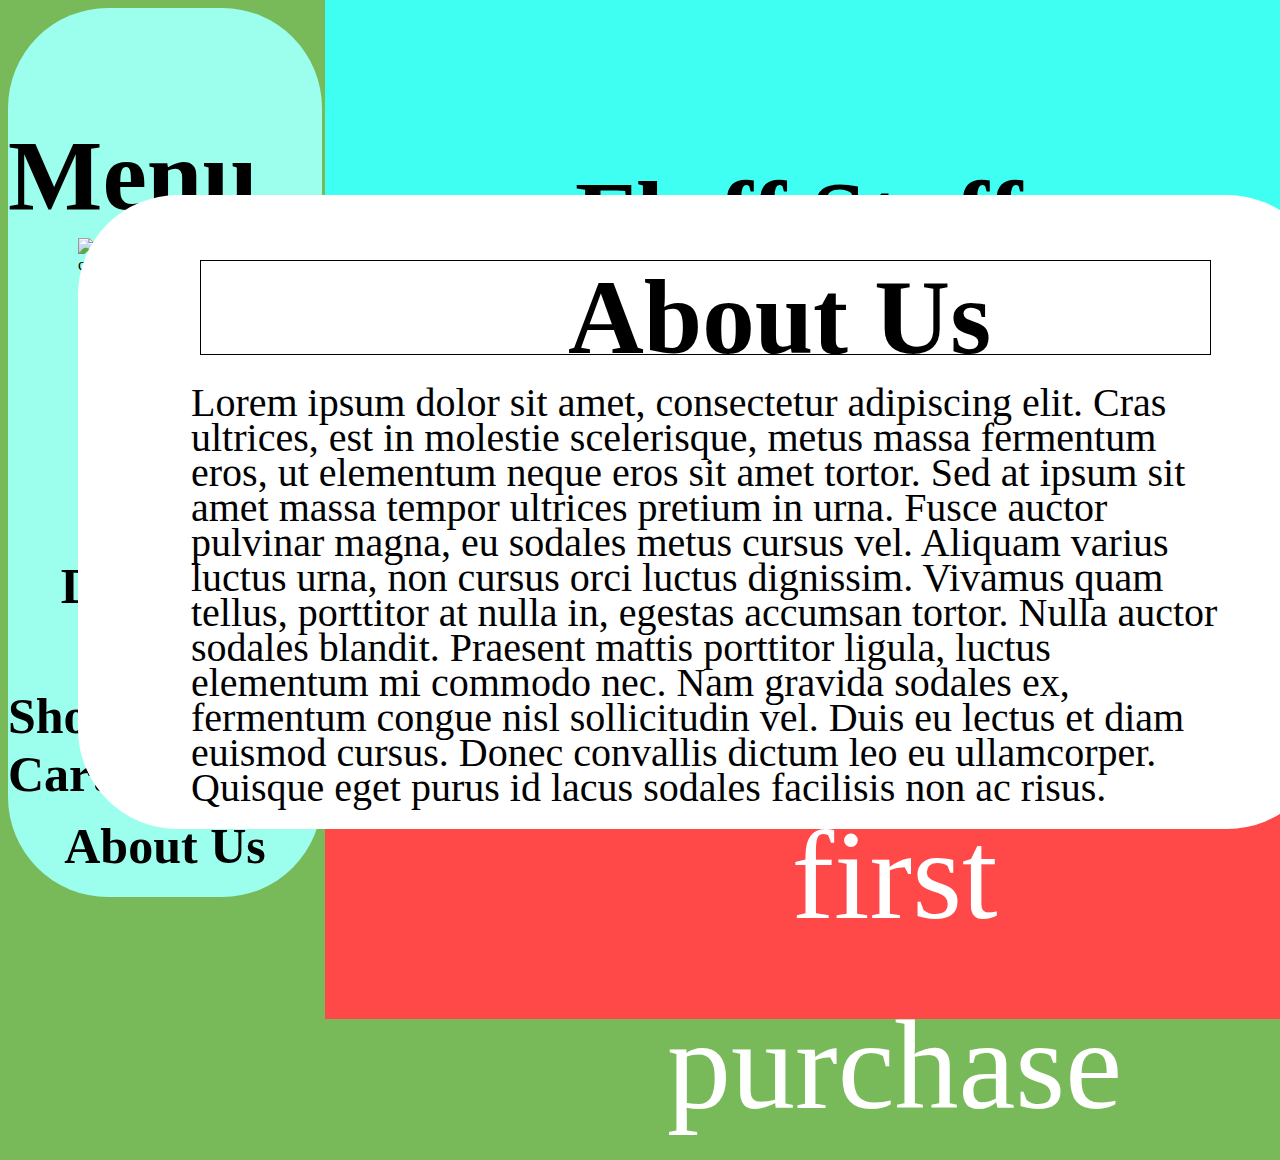
==== Aboutus.html @ 6499e622 "My Homework5" ====
<!DOCTYPE html>
<html lang="en">
  <!-- Below is the header tag on HTML providigng the important introductory information to the page-->
<head>
  <meta charset="UTF-8">
  <meta http-equiv="X-UA-Compatible" content="IE=edge">
  <meta name="viewport" content="width=device-width, initial-scale=1.0">
  <link rel="stylesheet" href = "styles.css">
  <title>Home Page</title>
</head>
<!-- This is the body of the HTML code where the code is inputted.  -->
<body>
  <!-- This is the Div of the Title square and all the text elements within it.  -->
  <div class = homepage></div>
  <div class="titlesquare">
    <h1 class="MainTitle">Fluff Stuff</h1>
    <h2 class="tagline"> Throw Your Fears away</h2>
  </div>
  <!-- This is the Div of the Discount square and all the text elements within it.  -->
    <div class ="discountsquare">
    <h2 class="sales"> 50% off first purchase </h2>
    </div>  
  <!-- This is the Div of the Menu square and all the text elements within it.  -->
  <div class="menusquare">
    <div class= "menutitle"> Menu </div>
    <div class="triangle">
      <img src="https://lh3.googleusercontent.com/proxy/9yXi_hAZjgbCEbVd8YCsEXPILl5ZZdIY68uffdrUriGKtC_VcTeNNrq5hIOrZnyVHz2NowZ9Wi6Fwtw-z4gaOwBZcRImtCc" alt="Image of Standard couch pillows" class="standardcouchpillowphoto">
    <div class="menu-row">
      </div>
    </div>

    <div class="menu-row">
      <h2 class="menu-text"> 
        <!-- <u> -->
        Pillows
      <!-- </u> -->
      </h2>
      <div class="triangle2"></div>
    </div>
    
    <div class="menu-row">
      <h3 class="menu-text">
        Discounts
      </h3>
    </div>
    <div class="menu-row">
      <h3 class="menu-text">
        Shopping Cart
      </h3>
    </div>
    <div class="menu-row">
      <h3 class="menu-text">
        About Us
      </h3>
    </div>

  </div>
<div class="aboutusbox">
<div class="aboutustitlebox">
</div>

<div class="aboutustitle">
    <H2>About Us</H2>
    </div>

    <div class="aboutustext">
<p> Lorem ipsum dolor sit amet, consectetur adipiscing elit. Cras ultrices, 
    est in molestie scelerisque, metus massa fermentum eros, ut elementum 
    neque eros sit amet tortor. Sed at ipsum sit amet massa tempor ultrices pretium in urna. 
    Fusce auctor pulvinar magna, eu sodales metus cursus vel. Aliquam varius luctus urna, non 
    cursus orci luctus dignissim. Vivamus quam tellus, porttitor at nulla in, egestas accumsan 
    tortor. Nulla auctor sodales blandit. Praesent mattis porttitor ligula, luctus elementum mi 
    commodo nec. Nam gravida sodales ex, fermentum congue nisl sollicitudin vel. Duis eu lectus
     et diam euismod cursus. Donec convallis dictum leo eu ullamcorper. Quisque eget purus id 
     lacus sodales facilisis non ac risus.</p>
</div>
</div>

</body>

</html>
---- styles.css ----
/* Color of the background of the webpage */
body{
    background-color: #78BA59;
}
/* UNIVERSAL MENU BAR FOR ALL PAGES */
/* the below methods are all part of the menu option/characters on all web page */

    
.menusquare{
    flex-direction: column;   
    display: flex;
    width: 314px;
    height: 889px;
    justify-content:space-evenly;
    background: #9CFFED;
    border-radius: 100px;
    }
.triangle {
    position: relative;
    left: -230px;
    top: -20px;
     }
    
.menu-text{
    font-size: 50px;
    font-family: "Loved by the King"
}

.menu-row{
    height: 30px;
    display: flex;
    justify-content: center;

}

.menutitle{
    /* position: absolute;
    width: 285px; */
    height: 40px;
    /* left: 15px;
    top: 0px; */
    font-family: "Open Sans";
    font-style: normal;
    font-weight: bold;
    font-size: 100px;
    line-height: 136px;
    
    color: #000000;
    }
    
#pillowsmain{
        position: absolute;
        width: 144px;
        height: 102px;
        left: 86px;
        top: 305px;
        font-family: "Loved by the King";
        font-style: normal;
        font-weight: normal;
        font-size: 50px;
        line-height: 86px;
        text-align: center;
        color: #000000;
    }
    
#discountsmain{
        position: absolute;
        width: 144px;
        height: 102px;
        left: 86px;
        top: 415px;
        font-family: "Loved by the King";
        font-style: normal;
        font-weight: normal;
        font-size: 50px;
        line-height: 86px;
        text-align: center;
        color: #000000;
    }
    /* Only for Product Browsing Page */
#DiscountApplied{
        font-family: "Open Sans";
        font-style: normal;
        font-weight: bold;
        font-size: 18px;
        line-height: 50px;
        text-align: center;
        width: 174.49px;
        height: 31.63px;
        left: 130px;
        top: 150px;

        color: #FFFFFF;

        position: absolute;
        width: 209.18px;
        height: 50px;
        left: 130px;
        top: 620px;

        background: #770000;
        border-radius: 100px;

    }
    
#shoppingmain{
        position: absolute;
        width: 144px;
        height: 102px;
        left: 86px;
        top: 528px;
        font-family: "Loved by the King";
        font-style: normal;
        font-weight: normal;
        font-size: 50px;
        line-height: 80px;
        text-align: center;
        color: #000000;
    }
    
#aboutusmain{
        position: absolute;
        width: 144px;
        height: 102px;
        left: 86px;
        top: 700px;
        font-family: "Loved by the King";
        font-style: normal;
        font-weight: normal;
        font-size: 50px;
        line-height: 86px;
        text-align: center;
        color: #000000;
    }

    /* HOME PAGE */
/* the main title on the home page */
.MainTitle{
    position: absolute;
    width: 497px;
    height: 136px;
    left: 250px;
    top: 82px;
    font-family: "Open Sans";
    font-style: normal;
    font-weight: bold;
    font-size: 100px;
    line-height: 136px;
    color: #000000;

}
.titlesquare{
    position: absolute;
    width: 1115px;
    height: 484px;
    left: 325px;
    top: 0px;
    background: #3FFFF3;
    }
/* the tag line on the home page */
.tagline{
    position: absolute;
    width: 792px;
    height: 75px;
    left: 250px;
    top: 270px;
    font-family: "Open Sans";
    font-style: normal;
    font-weight: bold;
    font-size: 60px;
    line-height: 82px;
    color: #000000;

}
/* the discount section on the home page */
.sales{
    position: absolute;
    width: 539px;
    height: 442px;
    left: 300px;
    top: 0px;
    font-family: "Loved by the King";
    font-style: normal;
    font-weight: normal;
    font-size: 800%;
    line-height: 190px;
    text-align: center;

color: #FFFFFF; 
}
.discountsquare{
    position: absolute;
    width: 1115px;
    height: 535px;
    left: 325px;
    top: 484px;
    
    background: #FF4848;
    }


    /* PRODUCT BROWING PAGE */


/* Universal Header */
.Mainheader{
    position: relative;
    width: 350px;
    height: 295px;
    left: 400px;
    top: -150px;
    font-family: Loved by the King;
    font-style: normal;
    font-weight: normal;
    font-size: 200px;
    line-height: 345px;
    text-align: center;
    color: #FFFFFF;
}
.titlesquareproductpage{
    position: absolute;
    width: 1095px;
    height: 306px;
    left: 341px;
    top: -17px;
    background: #FF4848;

}
.headersquare{
    position: absolute;
    width: 1095px;
    height: 306px;
    left: 341px;
    top: 0px;

    background: #FF4848;
}

/* Main body of items page */

.listofallitems{
    position: absolute;
    width: 1096px;
    height: 705px;
    left: 340px;
    top: 300px;
    background: #273454;
}
/* Couchpillowtext */

#standardcouchpillow{
    /* width: 243px;
    height: 109px;
    left: 100px; */
    display:flex;
    flex-direction:row;
    font-family: "Open Sans";
    font-style: normal;
    font-weight: normal;
    font-size: 40px;
    line-height: 54px;
    text-align: center;
    color: #FFFFFF;
}
/* Couchpillow image */
.standardcouchpillowphoto{
    position: absolute;
    width: 173px;
    height: 152px;
    left: 300px;
    top: 10px;
}
/* select a size for couch pillow */
#selectasize1{
    position: relative;
    width: 122px;
    height: 26px;
    left: 500px;
    top: -152px; 
    background: #579B00;
    border-radius: 100px;
    font-family: Loved by the King;
    font-style: normal;
    font-weight: normal;
    font-size: 20px;
    line-height: 35px;
    color: #FFFFFF;
    text-align: center;
} 


.size{
justify-content: space-evenly;
}
/* select a color for couch pillow */
 #selectacolor1
{
position: absolute;
width: 122px;
height: 26px;
left: 500px;
top: 100px;

background: #579B00;
border-radius: 100px;

font-family: Loved by the King;
font-style: normal;
font-weight: normal;
font-size: 20px;
line-height: 35px;
color: #FFFFFF;

text-align: center;
} 
.color{
    justify-content: space-evenly;
}
/* select red for couch pillow */
#red1{
position: absolute;
width: 58px;
height: 43px;
left: 670px;
top: 100px;

background: #FFFFFF;
font-family: Loved by the King;
font-style: normal;
font-weight: normal;
font-size: 25px;
line-height: 43px;
text-align: center;

color: #FF0000;
}
/* select blue for couch pillow */
#blue1{
position: absolute;
width: 58px;
height: 43px;
left: 760px;
top: 100px;

background: #FFFFFF;
font-family: Loved by the King;
font-style: normal;
font-weight: normal;
font-size: 25px;
line-height: 43px;
text-align: center;

color: #00A3FF;
}
/* select green for couch pillow */
#green1{
position: absolute;
width: 58px;
height: 43px;
left: 850px;
top: 100px;
background: #FFFFFF;

font-family: Loved by the King;
font-style: normal;
font-weight: normal;
font-size: 25px;
line-height: 43px;
text-align: center;

color: #2D971C;

}
/* select to learn more for couch pillow */
#options1
{
    font-family: Loved by the King;
    font-style: normal;
    font-weight: normal;
    font-size: 20px;
    line-height: 25px;
        
    text-align: center;
        
    color: #FFFFFF;

    position: absolute;
    width: 122px;
    height: 26px;
    left: 960px;
    top: 130px;

    border: 1px solid #000000;
    box-sizing: border-box;
    border-radius: 100px;
}
/* select smallfor couch pillow */
#small1{
    position: absolute;
    width: 58px;
    height: 43px;
    left: 670px;
    top: 16px;
    background: #FFFFFF;
    font-family: Loved by the King;
    font-style: normal;
    font-weight: normal;
    font-size: 25px;
    line-height: 43px;
    text-align: center;
    color: #000000;
}
/* select medium for couch pillow */
#medium1{
    position: absolute;
    width: 58px;
    height: 43px;
    left: 760px;
    top: 16px;
    background: #FFFFFF;
    font-family: Loved by the King;
    font-style: normal;
    font-weight: normal;
    font-size: 25px;
    line-height: 43px;
    text-align: center;
    color: #000000;
    
}
/* select large for couch pillow */
#large1{
    position: absolute;
    width: 58px;
    height: 43px;
    left: 850px;
    top: 16px;
    background: #FFFFFF;
    font-family: Loved by the King;
    font-style: normal;
    font-weight: normal;
    font-size: 25px;
    line-height: 43px;
    text-align: center;
    color: #000000;

}
/* The same is done for all the pillows */
#bedpillow{
    position: absolute;
    width: 243px;
    height: 109px;
    left: 20px;
    top: 200px;
    font-family: "Open Sans";
    font-style: normal;
    font-weight: normal;
    font-size: 40px;
    line-height: 54px;
    text-align: center;
    color: #FFFFFF;


}
.bedpillowphoto{
    position: absolute;
    width: 173px;
    height: 152px;
    left: 300px;
    top: 185px;
}  
#selectasize2{
    position: absolute;
    width: 122px;
    height: 26px;
    left: 500px;
    top: 190px;
    
    background: #579B00;
    border-radius: 100px;
    
    font-family: Loved by the King;
    font-style: normal;
    font-weight: normal;
    font-size: 20px;
    line-height: 35px;
    color: #FFFFFF;
    
    text-align: center;
    }
    
#selectacolor2
    {
    position: absolute;
    width: 122px;
    height: 26px;
    left: 500px;
    top: 280px;
    background: #579B00;
    border-radius: 100px;
    font-family: Loved by the King;
    font-style: normal;
    font-weight: normal;
    font-size: 20px;
    line-height: 35px;
    color: #FFFFFF;
    text-align: center;
    }
#red2{
    position: absolute;
    width: 58px;
    height: 43px;
    left: 670px;
    top: 275px;
    background: #FFFFFF;
    font-family: Loved by the King;
    font-style: normal;
    font-weight: normal;
    font-size: 25px;
    line-height: 43px;
    text-align: center;

color: #FF0000;
    }
#blue2{
    position: absolute;
    width: 58px;
    height: 43px;
    left: 760px;
    top: 275px;
    background: #FFFFFF;
    font-family: Loved by the King;
    font-style: normal;
    font-weight: normal;
    font-size: 25px;
    line-height: 43px;
    text-align: center;

color: #00A3FF;
    }

#green2{
    position: absolute;
    width: 58px;
    height: 43px;
    left: 850px;
    top: 275px;
    background: #FFFFFF;
    font-family: Loved by the King;
    font-style: normal;
    font-weight: normal;
    font-size: 25px;
    line-height: 43px;
    text-align: center;
    color: #2D971C;


    }

    #small2{
        position: absolute;
        width: 58px;
        height: 43px;
        left: 670px;
        top: 191px;
        background: #FFFFFF;
        font-family: Loved by the King;
        font-style: normal;
        font-weight: normal;
        font-size: 25px;
        line-height: 43px;
        text-align: center;
        color: #000000;
        }
        
     #medium2{
        position: absolute;
        width: 58px;
        height: 43px;
        left: 760px;
        top: 191px;
        background: #FFFFFF;
        font-family: Loved by the King;
        font-style: normal;
        font-weight: normal;
        font-size: 25px;
        line-height: 43px;
        text-align: center;
        color: #000000;
            
        }
        
    #large2{
        position: absolute;
        width: 58px;
        height: 43px;
        left: 850px;
        top: 191px;
        background: #FFFFFF;
        font-family: Loved by the King;
        font-style: normal;
        font-weight: normal;
        font-size: 25px;
        line-height: 43px;
        text-align: center;
        color: #000000;
        
        }
#options2{
        font-family: Loved by the King;
        font-style: normal;
        font-weight: normal;
        font-size: 20px;
        line-height: 25px;
       text-align: center;
       color: #FFFFFF;
       position: absolute;
       width: 122px;
       height: 26px;
       left: 960px;
       top: 305px;
       border: 1px solid #000000;
       box-sizing: border-box;
       border-radius: 100px;        
    }



#roundpillow{
    position: absolute;
    width: 243px;
    height: 109px;
    left: 20px;
    top: 380px;
    font-family: "Open Sans";
    font-style: normal;
    font-weight: normal;
    font-size: 40px;
    line-height: 54px;
    text-align: center;
    color: #FFFFFF;
}
.roundpillowphoto{
    position: absolute;
    width: 173px;
    height: 152px;
    left: 300px;
    top: 360px;
}
#selectasize3{
    position: absolute;
    width: 122px;
    height: 26px;
    left: 500px;
    top: 370px;
    background: #579B00;
    border-radius: 100px;
    font-family: "Loved by the King";
    font-style: normal;
    font-weight: normal;
    font-size: 20px;
    line-height: 35px;
    color: #FFFFFF;
    text-align: center;
    }
    
#selectacolor3
    {
    position: absolute;
    width: 122px;
    height: 26px;
    left: 500px;
    top: 460px;  
    background: #579B00;
    border-radius: 100px;
    font-family: Loved by the King;
    font-style: normal;
    font-weight: normal;
    font-size: 20px;
    line-height: 35px;
    color: #FFFFFF; 
    text-align: center;
    }
#red3{
    position: absolute;
    width: 58px;
    height: 43px;
    left: 670px;
    top: 457px;
     background: #FFFFFF;
     font-family: Loved by the King;
     font-style: normal;
     font-weight: normal;
     font-size: 25px;
     line-height: 43px;
     text-align: center;
    
    color: #FF0000;
    }
#blue3{
     position: absolute;
     width: 58px;
     height: 43px;
     left: 760px;
     top: 457px;
    background: #FFFFFF;
    font-family: Loved by the King;
    font-style: normal;
    font-weight: normal;
    font-size: 25px;
    line-height: 43px;
    text-align: center;
    color: #00A3FF;
        }
    
    #green3{
    position: absolute;
    width: 58px;
    height: 43px;
    left: 850px;
    top: 457px;
    background: #FFFFFF;
    font-family: Loved by the King;
    font-style: normal;
    font-weight: normal;
    font-size: 25px;
    line-height: 43px;
    text-align: center;
    
    color: #2D971C;
    
    
        }
    #small3
    {
        position: absolute;
         width: 58px;
         height: 43px;
         left: 670px;
         top: 366px;
         background: #FFFFFF;
         font-family: Loved by the King;
         font-style: normal;
        font-weight: normal;
         font-size: 25px;
         line-height: 43px;
        text-align: center;
        color: #000000;
         } 
            
    #medium3{
            position: absolute;
            width: 58px;
            height: 43px;
            left: 760px;
            top: 366px;
            background: #FFFFFF;
            font-family: Loved by the King;
            font-style: normal;
            font-weight: normal;
            font-size: 25px;
            line-height: 43px;
            text-align: center;
            color: #000000;
                
            }
            
     #large3{
            position: absolute;
            width: 58px;
            height: 43px;
            left: 850px;
            top: 366px;
            background: #FFFFFF;
            font-family: Loved by the King;
            font-style: normal;
            font-weight: normal;
            font-size: 25px;
            line-height: 43px;
            text-align: center;
            color: #000000;
            }

     #options3{
        font-family: Loved by the King;
        font-style: normal;
        font-weight: normal;
        font-size: 20px;
        line-height: 25px;
       text-align: center;
       color: #FFFFFF;
       position: absolute;
       width: 122px;
       height: 26px;
       left: 960px;
       top: 480px;
       border: 1px solid #000000;
       box-sizing: border-box;
       border-radius: 100px;     
        }


#floorpoofpillow{
    position: absolute;
    width: 243px;
    height: 109px;
    left: 20px;
    top: 520px;

    font-family: Open Sans;
    font-style: normal;
    font-weight: normal;
    font-size: 40px;
    line-height: 54px;
    text-align: center;
    color: #FFFFFF;
}
.floorpoofpillowphoto{
    position: absolute;
    width: 173px;
    height: 152px;
    left: 300px;
    top: 535px;

}

#selectasize4{
    position: absolute;
    width: 122px;
    height: 26px;
    left: 500px;
    top: 550px;
    
    background: #579B00;
    border-radius: 100px;
    
    font-family: Loved by the King;
    font-style: normal;
    font-weight: normal;
    font-size: 20px;
    line-height: 35px;
    color: #FFFFFF;
    
    text-align: center;
    }
    
#selectacolor4{
        position: absolute;
        width: 122px;
        height: 26px;
        left: 500px;
        top: 650px;
        
        background: #579B00;
        border-radius: 100px;
        
        font-family: Loved by the King;
        font-style: normal;
        font-weight: normal;
        font-size: 20px;
        line-height: 35px;
        color: #FFFFFF;
        
        text-align: center;
    }
#red4{
        position: absolute;
        width: 58px;
        height: 43px;
        left: 670px;
        top: 635px;

        background: #FFFFFF;
        font-family: Loved by the King;
        font-style: normal;
        font-weight: normal;
        font-size: 25px;
        line-height: 43px;
        text-align: center;

    color: #FF0000;
    }
    #blue4{
    position: absolute;
        width: 58px;
        height: 43px;
        left: 760px;
        top: 635px;
    
        background: #FFFFFF;
        font-family: Loved by the King;
        font-style: normal;
        font-weight: normal;
        font-size: 25px;
        line-height: 43px;
        text-align: center;
    
    color: #00A3FF;
    }

    #green4{
        position: absolute;
        width: 58px;
        height: 43px;
        left: 850px;
        top: 635px;
        background: #FFFFFF;
    
        font-family: Loved by the King;
        font-style: normal;
        font-weight: normal;
        font-size: 25px;
        line-height: 43px;
        text-align: center;
    
        color: #2D971C;
    

    }

    #small4{
        position: absolute;
        width: 58px;
        height: 43px;
        left: 670px;
        top: 551px;
        background: #FFFFFF;
        font-family: Loved by the King;
        font-style: normal;
        font-weight: normal;
        font-size: 25px;
        line-height: 43px;
        text-align: center;
        color: #000000;
        }

    #medium4{
         position: absolute;
         width: 58px;
         height: 43px;
         left: 760px;
         top: 551px;
         background: #FFFFFF;
         font-family: Loved by the King;
         font-style: normal;
          font-weight: normal;
         font-size: 25px;
         line-height: 43px;
         text-align: center;
         color: #000000;
         }
    #large4{
        position: absolute;
         width: 58px;
         height: 43px;
         left: 850px;
         top: 551px;
         background: #FFFFFF;
         font-family: Loved by the King;
         font-style: normal;
          font-weight: normal;
         font-size: 25px;
         line-height: 43px;
         text-align: center;
         color: #000000;
         }
        #options4{
         font-family: Loved by the King;
         font-style: normal;
         font-weight: normal;
         font-size: 20px;
         line-height: 25px;
        text-align: center;
        color: #FFFFFF;
        position: absolute;
        width: 122px;
        height: 26px;
        left: 960px;
        top: 655px;
        border: 1px solid #000000;
        box-sizing: border-box;
        border-radius: 100px;     
         } 

/* Final Product Page close up on a standard couch pillow */
    
.maintext{
    display: flex;  
    flex-direction: column
    }
            
.sizeandcolor{
     display: flex;
    flex-direction:column;
    flex-wrap: wrap;
    }
         
.standardcouchpillowphoto1{
     position: absolute;
     width: 371px;
     height: 326px;
     left: 351px;
     top: 302px;
    }
 .standardcouchpillowFinal{
    position: absolute;
    width: 359.11px;
    height: 490.35px;
    left: 370px;
    top: 590px;

    font-family: "Open Sans";
    font-style: normal;
    font-weight: normal;
    font-size: 81.3856px;
    line-height: 111px;
    text-align: center;

    color: #FFFFFF;
        }
    #selectasize5{
        position: absolute;
        width: 352.06px;
        height: 75.03px;
        left: 730px;
        top: 360px;
        
        background: #579B00;
        border-radius: 288.571px;
        position: absolute;
        
        font-family: Loved by the King;
        font-style: normal;
        font-weight: normal;
        font-size: 57.7143px;
        line-height: 100px;
        text-align: center;
        
        color: #FFFFFF;
    }
#small5{
        position: absolute;
     width: 151.32px;
     height: 112px;
     left: 750px;
     top: 456px;
    background: #FFFFFF;

    font-family: Loved by the King;
    font-style: normal;
    font-weight: normal;
    font-size: 64.5349px;
    line-height: 111px;
    text-align: center;

        color: #000000;
        }   

#medium5{
background: #FFFFFF;
position: absolute;
width: 151.32px;
height: 112.17px;
left: 1000px;
top: 456px;

font-family: Loved by the King;
font-style: normal;
font-weight: normal;
font-size: 64.5349px;
line-height: 113px;
text-align: center;

color: #000000;
    }   

    
#large5{
    position: absolute;
    width: 151.32px;
    height: 112px;
    left: 1250px;
    top: 456px;
       
   background: #FFFFFF;


font-family: Loved by the King;
font-style: normal;
font-weight: normal;
font-size: 64.5349px;
line-height: 111px;
text-align: center;
    
    color: #000000;



}
 #selectacolor5{
    /* position: absolute;
    width: 352.06px;
    height: 75.03px;
    left: 630px;
    top: 637.43px; */
    
    background: #579B00;
    border-radius: 288.571px;
    position: absolute;
    width: 352.06px;
    height: 75.03px;
    left: 730px;
    top: 637px;
    
    font-family: Loved by the King;
    font-style: normal;
    font-weight: normal;
    font-size: 57.7143px;
    line-height: 100px;
    text-align: center;
    
    color: #FFFFFF;

    }

    #red5{
    position: absolute;
     width: 151.32px;
     height: 112px;
     left: 750px;
     top: 733px;
        
    background: #FFFFFF;


font-family: Loved by the King;
font-style: normal;
font-weight: normal;
font-size: 64.5349px;
line-height: 111px;
text-align: center;

color: #FF0000;

}

#blue5{
    position: absolute;
    width: 151.32px;
    height: 112px;
    left: 1000px;
    top: 733px;
       
   background: #FFFFFF;


font-family: Loved by the King;
font-style: normal;
font-weight: normal;
font-size: 64.5349px;
line-height: 111px;
text-align: center;

color: #00A3FF;
 }

#green5{
    position: absolute;
    width: 151.32px;
    height: 112px;
    left: 1250px;
    top: 733px;
       
   background: #FFFFFF;


font-family: Loved by the King;
font-style: normal;
font-weight: normal;
font-size: 64.5349px;
line-height: 111px;
text-align: center;

color: #2D971C;
    }

 #options5{

    position: absolute;
    width: 330.12px;
    height: 68.88px;
    left: 1093px;
    top: 887.25px;
    background: #008A58;
    border: 2.375px solid #000000;
    box-sizing: border-box;
    border-radius: 237.5px;
    font-family: "Loved by the King";
    font-style: normal;
    font-weight: normal;
    font-size: 47.5px;
    line-height: 82px;
    text-align: center;

    color: #FFFFFF;
}

/* About Us Page */

.aboutusbox{

position: absolute;
width: 1249px;
height: 634px;
left: 78px;
top: 195px;
    
background: #FFFFFF;
border-radius: 100px;
}

.aboutustitle{
    position: relative;
    /* width: 192px; */
    height: 100px;
    left: 490px;
    top: -25px;
    
    font-family: Loved by the King;
font-style: normal;
font-weight: normal;
font-size: 70px;
line-height: 121px;


}

.aboutustext{
position: absolute;
width: 1040px;
height: 458px;
left: 113px;
top: 150px;

font-family: "Loved by the King";
font-style: normal;
font-weight: normal;
font-size: 40px;
line-height: 35px;

color: #000000;
} 

.aboutustitlebox{
position: absolute;
width: 1009px;
height: 93px;
left: 122px;
top: 65px;

    color: #000000;
    
    border: 1px solid #000000;
}


/* Change the link color */

a:link {
    color: green;
    background-color: transparent;
    text-decoration: none;
  }
  
  a:visited {
    color: orangered;
    background-color: transparent;
    text-decoration: none;
  }
  
  a:hover {
    color: red;
    background-color: transparent;
    text-decoration: underline;
  }
  
  a:active {
    color: yellow;
    background-color: transparent;
    text-decoration: underline;
  }
  /* Code Idea for changing link colors from https://www.w3schools.com/html/html_links_colors.asp */
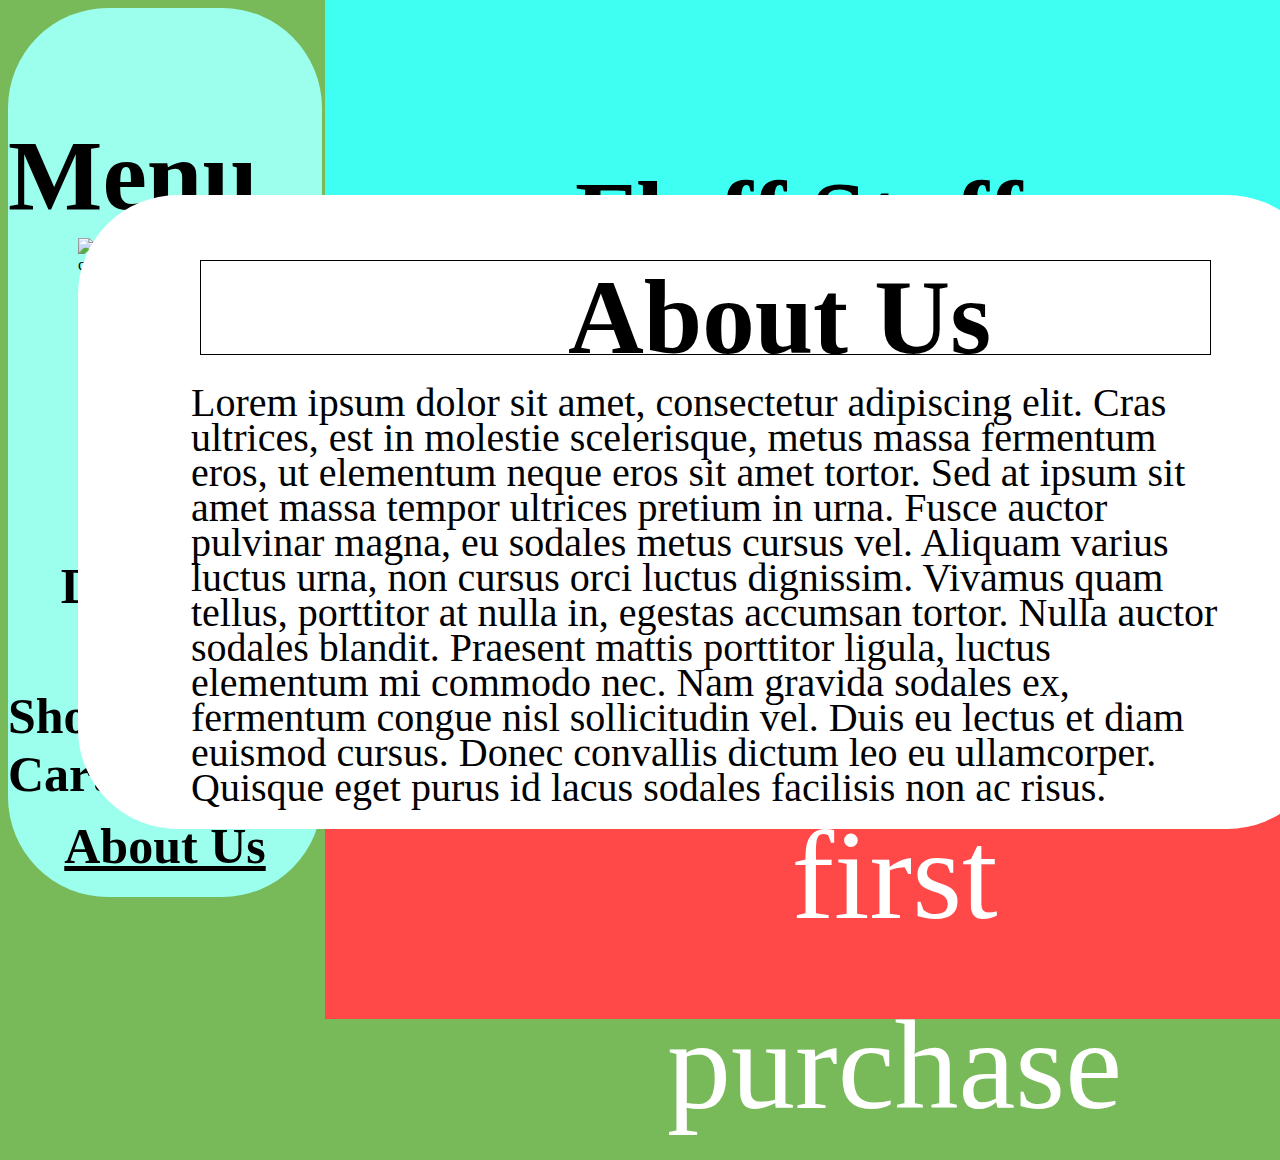
==== commit 7d30c4c6: "Homework6A" ====
--- a/Aboutus.html
+++ b/Aboutus.html
@@ -24,7 +24,7 @@
   <div class="menusquare">
     <div class= "menutitle"> Menu </div>
     <div class="triangle">
-      <img src="https://lh3.googleusercontent.com/proxy/9yXi_hAZjgbCEbVd8YCsEXPILl5ZZdIY68uffdrUriGKtC_VcTeNNrq5hIOrZnyVHz2NowZ9Wi6Fwtw-z4gaOwBZcRImtCc" alt="Image of Standard couch pillows" class="standardcouchpillowphoto">
+      <img src="https://lh3.googleusercontent.com/proxy/9yXi_hAZjgbCEbVd8YCsEXPILl5ZZdIY68uffdrUriGKtC_VcTeNNrq5hIOrZnyVHz2NowZ9Wi6Fwtw-z4gaOwBZcRImtCc" alt="Image of standard couch pillow" class="standardcouchpillowphoto">
     <div class="menu-row">
       </div>
     </div>
@@ -49,8 +49,10 @@
       </h3>
     </div>
     <div class="menu-row">
-      <h3 class="menu-text">
+      <h3 class="menu-text"> 
+        <u>
         About Us
+      </u>
       </h3>
     </div>
 
--- a/styles.css
+++ b/styles.css
@@ -208,12 +208,12 @@
     width: 350px;
     height: 295px;
     left: 400px;
-    top: -150px;
-    font-family: Loved by the King;
-    font-style: normal;
-    font-weight: normal;
-    font-size: 200px;
-    line-height: 345px;
+    top: -114px;
+    font-family: "Loved by the King";
+    font-style: normal;
+    font-weight: normal;
+    font-size: 120px;
+    line-height: 400px;
     text-align: center;
     color: #FFFFFF;
 }
@@ -279,7 +279,7 @@
     top: -152px; 
     background: #579B00;
     border-radius: 100px;
-    font-family: Loved by the King;
+    font-family: "Loved by the King";
     font-style: normal;
     font-weight: normal;
     font-size: 20px;
@@ -304,7 +304,7 @@
 background: #579B00;
 border-radius: 100px;
 
-font-family: Loved by the King;
+font-family: "Loved by the King";
 font-style: normal;
 font-weight: normal;
 font-size: 20px;
@@ -325,7 +325,7 @@
 top: 100px;
 
 background: #FFFFFF;
-font-family: Loved by the King;
+font-family: "Loved by the King";
 font-style: normal;
 font-weight: normal;
 font-size: 25px;
@@ -343,7 +343,7 @@
 top: 100px;
 
 background: #FFFFFF;
-font-family: Loved by the King;
+font-family: "Loved by the King";
 font-style: normal;
 font-weight: normal;
 font-size: 25px;
@@ -361,7 +361,7 @@
 top: 100px;
 background: #FFFFFF;
 
-font-family: Loved by the King;
+font-family: "Loved by the King";
 font-style: normal;
 font-weight: normal;
 font-size: 25px;
@@ -374,7 +374,7 @@
 /* select to learn more for couch pillow */
 #options1
 {
-    font-family: Loved by the King;
+    font-family: "Loved by the King";
     font-style: normal;
     font-weight: normal;
     font-size: 20px;
@@ -402,7 +402,7 @@
     left: 670px;
     top: 16px;
     background: #FFFFFF;
-    font-family: Loved by the King;
+    font-family: "Loved by the King";
     font-style: normal;
     font-weight: normal;
     font-size: 25px;
@@ -418,7 +418,7 @@
     left: 760px;
     top: 16px;
     background: #FFFFFF;
-    font-family: Loved by the King;
+    font-family: "Loved by the King";
     font-style: normal;
     font-weight: normal;
     font-size: 25px;
@@ -435,7 +435,7 @@
     left: 850px;
     top: 16px;
     background: #FFFFFF;
-    font-family: Loved by the King;
+    font-family: "Loved by the King";
     font-style: normal;
     font-weight: normal;
     font-size: 25px;
@@ -528,7 +528,7 @@
     left: 760px;
     top: 275px;
     background: #FFFFFF;
-    font-family: Loved by the King;
+    font-family: "Loved by the King";
     font-style: normal;
     font-weight: normal;
     font-size: 25px;
@@ -545,7 +545,7 @@
     left: 850px;
     top: 275px;
     background: #FFFFFF;
-    font-family: Loved by the King;
+    font-family: "Loved by the King";
     font-style: normal;
     font-weight: normal;
     font-size: 25px;
@@ -563,7 +563,7 @@
         left: 670px;
         top: 191px;
         background: #FFFFFF;
-        font-family: Loved by the King;
+        font-family: "Loved by the King";
         font-style: normal;
         font-weight: normal;
         font-size: 25px;
@@ -579,7 +579,7 @@
         left: 760px;
         top: 191px;
         background: #FFFFFF;
-        font-family: Loved by the King;
+        font-family: "Loved by the King";
         font-style: normal;
         font-weight: normal;
         font-size: 25px;
@@ -596,7 +596,7 @@
         left: 850px;
         top: 191px;
         background: #FFFFFF;
-        font-family: Loved by the King;
+        font-family: "Loved by the King";
         font-style: normal;
         font-weight: normal;
         font-size: 25px;
@@ -606,7 +606,7 @@
         
         }
 #options2{
-        font-family: Loved by the King;
+        font-family: "Loved by the King";
         font-style: normal;
         font-weight: normal;
         font-size: 20px;
@@ -687,7 +687,7 @@
     left: 670px;
     top: 457px;
      background: #FFFFFF;
-     font-family: Loved by the King;
+     font-family: "Loved by the King";
      font-style: normal;
      font-weight: normal;
      font-size: 25px;
@@ -703,7 +703,7 @@
      left: 760px;
      top: 457px;
     background: #FFFFFF;
-    font-family: Loved by the King;
+    font-family: "Loved by the King";
     font-style: normal;
     font-weight: normal;
     font-size: 25px;
@@ -719,7 +719,7 @@
     left: 850px;
     top: 457px;
     background: #FFFFFF;
-    font-family: Loved by the King;
+    font-family: "Loved by the King";
     font-style: normal;
     font-weight: normal;
     font-size: 25px;
@@ -738,7 +738,7 @@
          left: 670px;
          top: 366px;
          background: #FFFFFF;
-         font-family: Loved by the King;
+         font-family: "Loved by the King";
          font-style: normal;
         font-weight: normal;
          font-size: 25px;
@@ -754,7 +754,7 @@
             left: 760px;
             top: 366px;
             background: #FFFFFF;
-            font-family: Loved by the King;
+            font-family: "Loved by the King";
             font-style: normal;
             font-weight: normal;
             font-size: 25px;
@@ -771,7 +771,7 @@
             left: 850px;
             top: 366px;
             background: #FFFFFF;
-            font-family: Loved by the King;
+            font-family: "Loved by the King";
             font-style: normal;
             font-weight: normal;
             font-size: 25px;
@@ -781,7 +781,7 @@
             }
 
      #options3{
-        font-family: Loved by the King;
+        font-family: "Loved by the King";
         font-style: normal;
         font-weight: normal;
         font-size: 20px;
@@ -806,7 +806,7 @@
     left: 20px;
     top: 520px;
 
-    font-family: Open Sans;
+    font-family: "Open Sans";
     font-style: normal;
     font-weight: normal;
     font-size: 40px;
@@ -833,7 +833,7 @@
     background: #579B00;
     border-radius: 100px;
     
-    font-family: Loved by the King;
+    font-family: "Loved by the King";
     font-style: normal;
     font-weight: normal;
     font-size: 20px;
@@ -853,7 +853,7 @@
         background: #579B00;
         border-radius: 100px;
         
-        font-family: Loved by the King;
+        font-family: "Loved by the King";
         font-style: normal;
         font-weight: normal;
         font-size: 20px;
@@ -870,7 +870,7 @@
         top: 635px;
 
         background: #FFFFFF;
-        font-family: Loved by the King;
+        font-family: "Loved by the King";
         font-style: normal;
         font-weight: normal;
         font-size: 25px;
@@ -887,7 +887,7 @@
         top: 635px;
     
         background: #FFFFFF;
-        font-family: Loved by the King;
+        font-family: "Loved by the King";
         font-style: normal;
         font-weight: normal;
         font-size: 25px;
@@ -905,7 +905,7 @@
         top: 635px;
         background: #FFFFFF;
     
-        font-family: Loved by the King;
+        font-family: "Loved by the King";
         font-style: normal;
         font-weight: normal;
         font-size: 25px;
@@ -924,7 +924,7 @@
         left: 670px;
         top: 551px;
         background: #FFFFFF;
-        font-family: Loved by the King;
+        font-family: "Loved by the King";
         font-style: normal;
         font-weight: normal;
         font-size: 25px;
@@ -940,7 +940,7 @@
          left: 760px;
          top: 551px;
          background: #FFFFFF;
-         font-family: Loved by the King;
+         font-family: "Loved by the King";
          font-style: normal;
           font-weight: normal;
          font-size: 25px;
@@ -955,7 +955,7 @@
          left: 850px;
          top: 551px;
          background: #FFFFFF;
-         font-family: Loved by the King;
+         font-family: "Loved by the King";
          font-style: normal;
           font-weight: normal;
          font-size: 25px;
@@ -964,7 +964,7 @@
          color: #000000;
          }
         #options4{
-         font-family: Loved by the King;
+         font-family: "Loved by the King";
          font-style: normal;
          font-weight: normal;
          font-size: 20px;
@@ -998,8 +998,8 @@
      position: absolute;
      width: 371px;
      height: 326px;
-     left: 351px;
-     top: 302px;
+     left: 340px;
+     top: 300px;
     }
  .standardcouchpillowFinal{
     position: absolute;
@@ -1028,7 +1028,7 @@
         border-radius: 288.571px;
         position: absolute;
         
-        font-family: Loved by the King;
+        font-family: "Loved by the King";
         font-style: normal;
         font-weight: normal;
         font-size: 57.7143px;
@@ -1038,7 +1038,7 @@
         color: #FFFFFF;
     }
 #small5{
-        position: absolute;
+    position: absolute;
      width: 151.32px;
      height: 112px;
      left: 750px;
@@ -1063,7 +1063,7 @@
 left: 1000px;
 top: 456px;
 
-font-family: Loved by the King;
+font-family: "Loved by the King";
 font-style: normal;
 font-weight: normal;
 font-size: 64.5349px;
@@ -1084,7 +1084,7 @@
    background: #FFFFFF;
 
 
-font-family: Loved by the King;
+font-family: "Loved by the King";
 font-style: normal;
 font-weight: normal;
 font-size: 64.5349px;
@@ -1111,7 +1111,7 @@
     left: 730px;
     top: 637px;
     
-    font-family: Loved by the King;
+    font-family: "Loved by the King";
     font-style: normal;
     font-weight: normal;
     font-size: 57.7143px;
@@ -1132,7 +1132,7 @@
     background: #FFFFFF;
 
 
-font-family: Loved by the King;
+font-family: "Loved by the King";
 font-style: normal;
 font-weight: normal;
 font-size: 64.5349px;
@@ -1153,7 +1153,7 @@
    background: #FFFFFF;
 
 
-font-family: Loved by the King;
+font-family: "Loved by the King";
 font-style: normal;
 font-weight: normal;
 font-size: 64.5349px;
@@ -1173,7 +1173,7 @@
    background: #FFFFFF;
 
 
-font-family: Loved by the King;
+font-family: "Loved by the King";
 font-style: normal;
 font-weight: normal;
 font-size: 64.5349px;
@@ -1203,6 +1203,138 @@
 
     color: #FFFFFF;
 }
+#AddtoCart{
+
+background: #00FFA3;
+border: 2.375px solid #000000;
+box-sizing: border-box;
+border-radius: 237.5px;
+position: absolute;
+width: 215px;
+height: 70px;
+left: 832px;
+top: 890px;
+font-family: "Loved by the King";
+font-style: normal;
+font-weight: normal;
+font-size: 45px;
+line-height: 90px;
+text-align: center;
+color: #000000;
+}
+
+#Notification{
+    position: absolute;
+    background: #D50000;
+    position: absolute;
+    width: 30px;
+    height: 31px;
+    left: 1025px;
+    top: 915px;
+    border-radius: 100%;
+    font-family: "Open Sans";
+    font-style: normal;
+    font-weight: normal;
+    font-size: 16px;
+    line-height: 30px;
+    text-align: center;
+    color: #FFFFFF;
+    opacity:0%;
+
+}
+
+.changequantity{
+position: absolute;
+width: 228px;
+height: 90px;
+left: 1208px;
+top: 300px;
+
+background: #39D4B8;
+}
+
+#changequantitytext{
+font-family: "Loved by the King";
+font-style: normal;
+font-weight: normal;
+font-size: 35px;
+line-height: 86px;
+text-align: center;
+
+color: #000000;
+
+}
+
+.number{
+font-family: "Loved by the King";
+font-style: normal;
+font-weight: normal;
+font-size: 35px;
+line-height: 86px;
+text-align: center;
+top: 300px;
+
+}
+.addorsubtract{
+
+position: absolute;
+width: 155px;
+height: 35px;
+left: 1258px;
+top: 390px;
+
+background: #39D4B8;
+border: 1px solid #000000;
+box-sizing: border-box;
+border-radius: 100px;
+}
+#plus{
+position: absolute;
+width: 21px;
+left: 95px;
+top: -16px;
+
+font-family: "Loved by the King";
+font-style: normal;
+font-weight: normal;
+font-size: 40px;
+line-height: 69px;
+/* identical to box height */
+
+text-align: center;
+
+}
+
+#vl2{
+
+position: absolute;
+width: 34px;
+height: 0px;
+left: 60px;
+top: 16px;
+
+border: 1px solid #000000;
+transform: rotate(90deg);
+}
+
+#minus{
+
+position: absolute;
+width: 21px;
+left: 35px;
+top: -16px;
+
+font-family: "Loved by the King";
+font-style: normal;
+font-weight: normal;
+font-size: 40px;
+line-height: 69px;
+/* identical to box height */
+
+text-align: center;
+
+}
+
 
 /* About Us Page */
 
@@ -1225,7 +1357,7 @@
     left: 490px;
     top: -25px;
     
-    font-family: Loved by the King;
+    font-family: "Loved by the King";
 font-style: normal;
 font-weight: normal;
 font-size: 70px;
@@ -1272,7 +1404,7 @@
   }
   
   a:visited {
-    color: orangered;
+    color: #FFA500;
     background-color: transparent;
     text-decoration: none;
   }
@@ -1291,4 +1423,207 @@
   /* Code Idea for changing link colors from https://www.w3schools.com/html/html_links_colors.asp */
 
 
-    
+    /* Shopping Cart   */
+
+  .shoppingcarttext
+  {
+    position: absolute;
+    width: 1095px;
+    height: 640px;
+    left: 341px;
+    top: 305px;
+    background: #FFFFFF;
+  }
+
+  #header{
+    position: absolute;
+    width: 285px;
+    height: 138px;
+    left: 140px;
+    top: 80px;
+    
+    font-family: Loved by the King;
+    font-style: normal;
+    font-weight: normal;
+    font-size: 80px;
+    line-height: 138px;
+    text-align: center;
+    color: #000000;
+  }
+
+  #sizesquare{
+    position: absolute;
+    width: 174px;
+    height: 129px;
+    left: 42px;
+    top: 230px;
+    
+    background: #FFFFFF;
+    border: 3px solid #000000;
+    box-sizing: border-box;
+    
+    left: 42px;
+    top: 250px;
+    /* font-family: Loved by the King;
+    font-style: normal;
+    font-weight: normal;
+    font-size: 30px;
+    line-height: 52px;
+    text-align: center;
+    color: #000000; */
+  }
+  #sizetext{
+    font-family: "Loved by the King";
+    font-style: normal;
+    font-weight: normal;
+    font-size: 50.1395px;
+    /* line-height: 49px; */
+    text-align: center;
+    color: #000000;
+  }
+
+  #colorsquare{
+    position: absolute;
+    width: 174px;
+    height: 129px;
+    left: 312px;
+    top: 250px;
+
+    background: #FFFFFF;
+    border: 3px solid #000000;
+    box-sizing: border-box;
+
+  }
+#colortext{
+    font-family: "Loved by the King";
+    font-style: normal;
+    font-weight: normal;
+    font-size: 50.1395px;
+    /* line-height: 49px; */
+    text-align: center;
+    color: #FF0000;
+  }
+
+  .greenbutton{
+ 
+    background: #579B00;
+    border-radius: 61.959px;
+    position: absolute;
+    width: 281px;
+    height: 58px;
+    left: 135px;
+    top: 450px;
+    
+    font-family: "loved by the king";
+    font-style: normal;
+    font-weight: normal;
+    font-size: 30px;
+    line-height: 41px;
+    text-align: center;
+    
+    color: #000000;
+  }
+  #greenbuttontext{
+    font-family: "loved by the king";
+    font-style: normal;
+    font-weight: normal;
+    font-size: 30px;
+    line-height: 60px;
+    text-align: center;
+  }
+
+  .vl
+  {
+    border-left: 6px Solid black;
+    height: 640px;
+    position: absolute;
+    left: 50%;
+    margin-left: -3px;
+    top: 0;
+  }
+
+  #pricetext
+  
+  {
+    position: absolute;
+    width: 420px;
+    height: 200px;
+    left: 571px;
+    top: 101px;
+    padding-left: 76px;
+    font-family: "Open Sans";
+    font-style: normal;
+    font-weight: normal;
+    font-size: 50px;
+    line-height: 68px;
+    color: #000000;
+    border-bottom: 6px Solid black;
+  }
+  
+  #pricetextstrikethrough
+{
+    text-decoration: line-through;
+}
+
+#horizontal_line{
+    border: 5px solid black;
+}
+
+.pillowinformation
+{
+    background-color: black;
+}
+
+#totalpricetext
+{
+    position: absolute;
+    width: 398px;
+    height: 68px;
+    left: 650px;
+    top: 304px;
+
+    font-family: "Open Sans";
+    font-style: normal;
+    font-weight: normal;
+    font-size: 50px;
+    line-height: 68px;
+}
+
+#purchasebutton
+{
+position: absolute;
+width: 150px;
+height: 73px;
+left: 945px;
+top: 566px;
+background: #F53030;
+
+font-family: "Loved by the King";
+font-style: normal;
+font-weight: normal;
+font-size: 50px;
+line-height: 86px;
+text-align: center;
+
+color: #FFFFFF;
+
+}
+
+#pricetext span{
+    margin-left: 70px;
+}
+
+#totalpricetext span{
+    margin-left: 70px;
+}
+
+.buttondisabled{
+    opacity: 0.2;
+}
+
+.notificationdisabled{
+    opacity: 0;
+}
+
+
+
